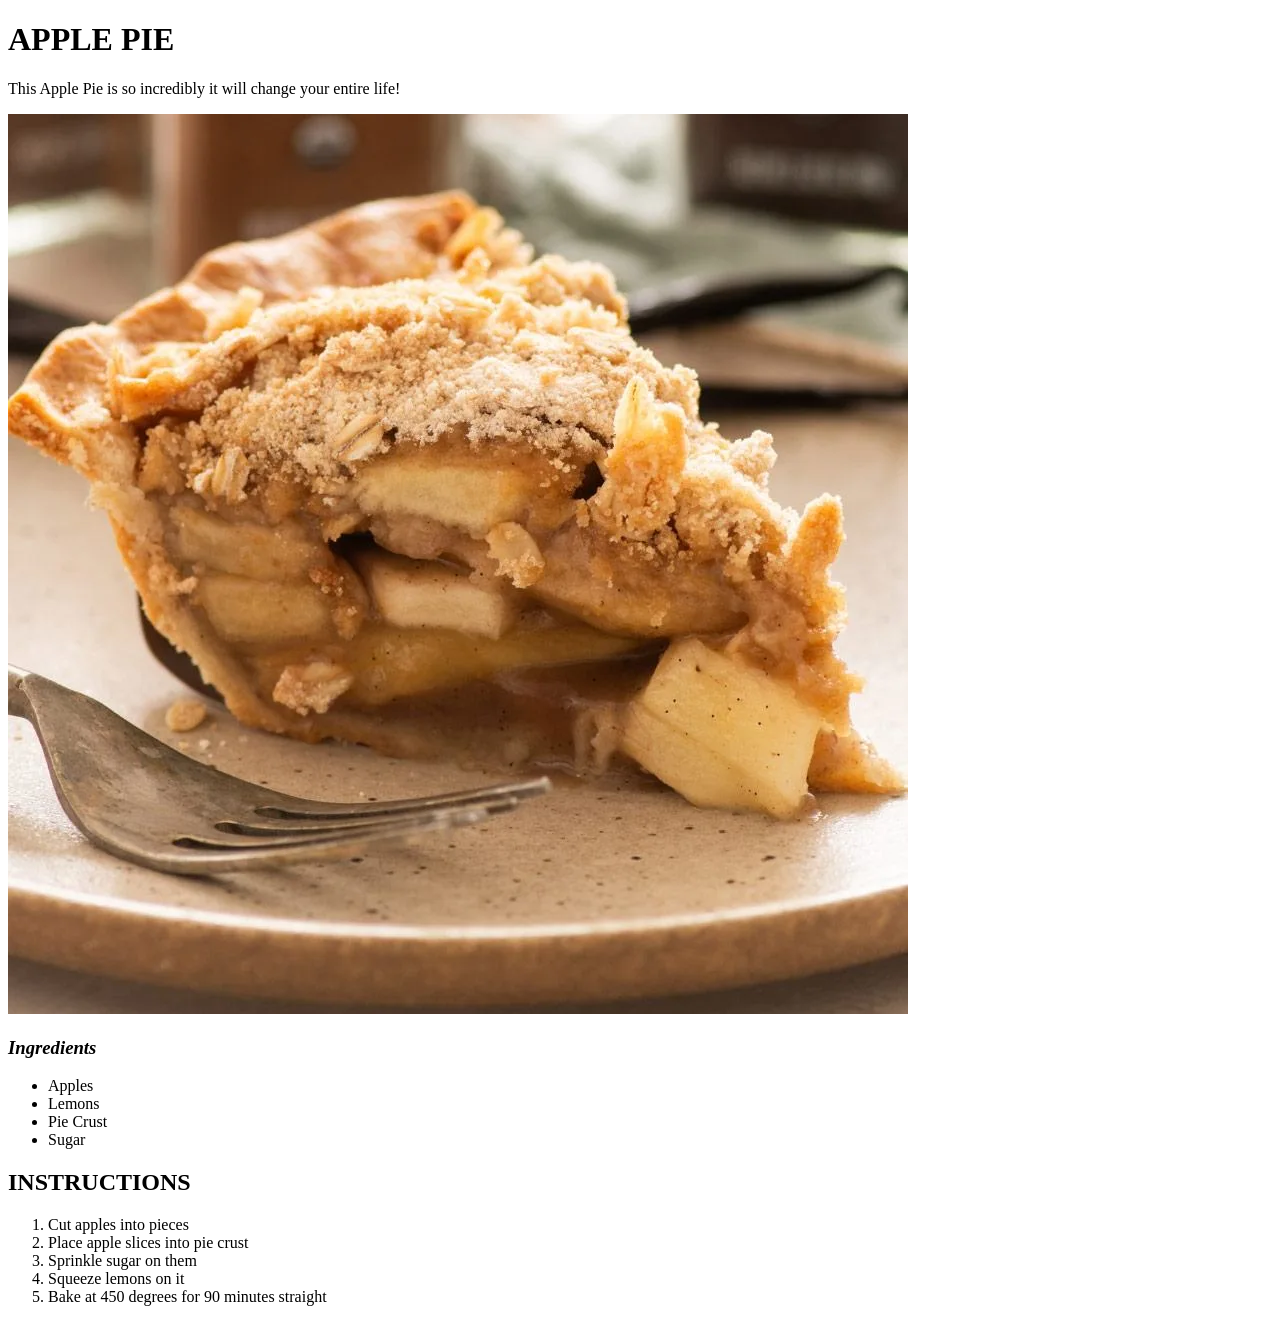
==== recipes/apple-pie.html @ bb68d549 "Create Apple Pie Page Created the apple pie page with full ingredient and instruction list" ====
<!DOCTYPE html>
<html lang="en">
<head>
    <meta charset="UTF-8">
    <meta name="viewport" content="width=device-width, initial-scale=1.0">
    <title>Document</title>
</head>
<body> 
    <h1><strong>APPLE PIE</strong></h1>
    <p>This Apple Pie is so incredibly it will change your entire life!</p>
    <img src="../recipes/apple-pie-image" />
    <h3><em>Ingredients</em></h3>
    <ul>
        <li>Apples</li>
        <li>Lemons</li>
        <li>Pie Crust</li>
        <li>Sugar</li>

    </ul>
    <h2><strong>INSTRUCTIONS</strong></h2>
    <ol>
        <li>Cut apples into pieces</li>
        <li>Place apple slices into pie crust</li>
        <li>Sprinkle sugar on them</li>
        <li>Squeeze lemons on it</li>
        <li>Bake at 450 degrees for 90 minutes straight</li>

    </ol>
    
</body>
</html>
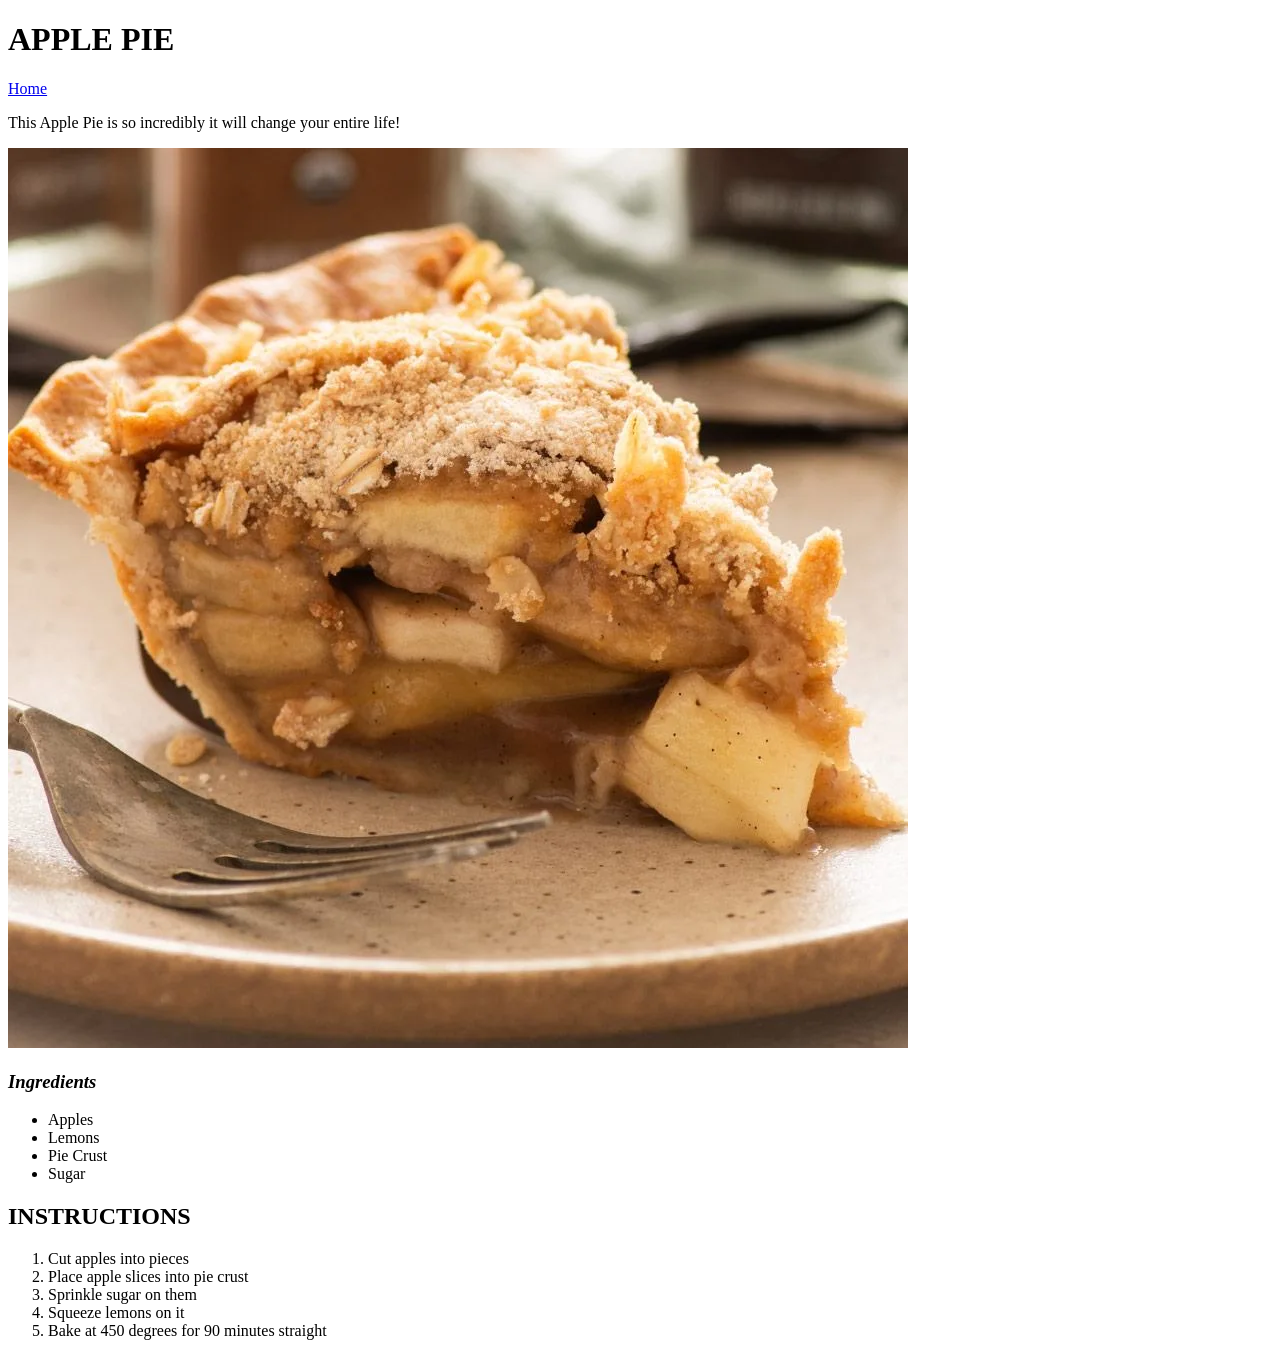
==== commit 4b077a87: "Create Yakisoba Sandwhich Page" ====
--- a/recipes/apple-pie.html
+++ b/recipes/apple-pie.html
@@ -3,10 +3,13 @@
 <head>
     <meta charset="UTF-8">
     <meta name="viewport" content="width=device-width, initial-scale=1.0">
-    <title>Document</title>
+    <title>Apple Pie Recipe</title>
 </head>
 <body> 
     <h1><strong>APPLE PIE</strong></h1>
+   
+    <a href="../index.html">Home</a>
+
     <p>This Apple Pie is so incredibly it will change your entire life!</p>
     <img src="../recipes/apple-pie-image" />
     <h3><em>Ingredients</em></h3>
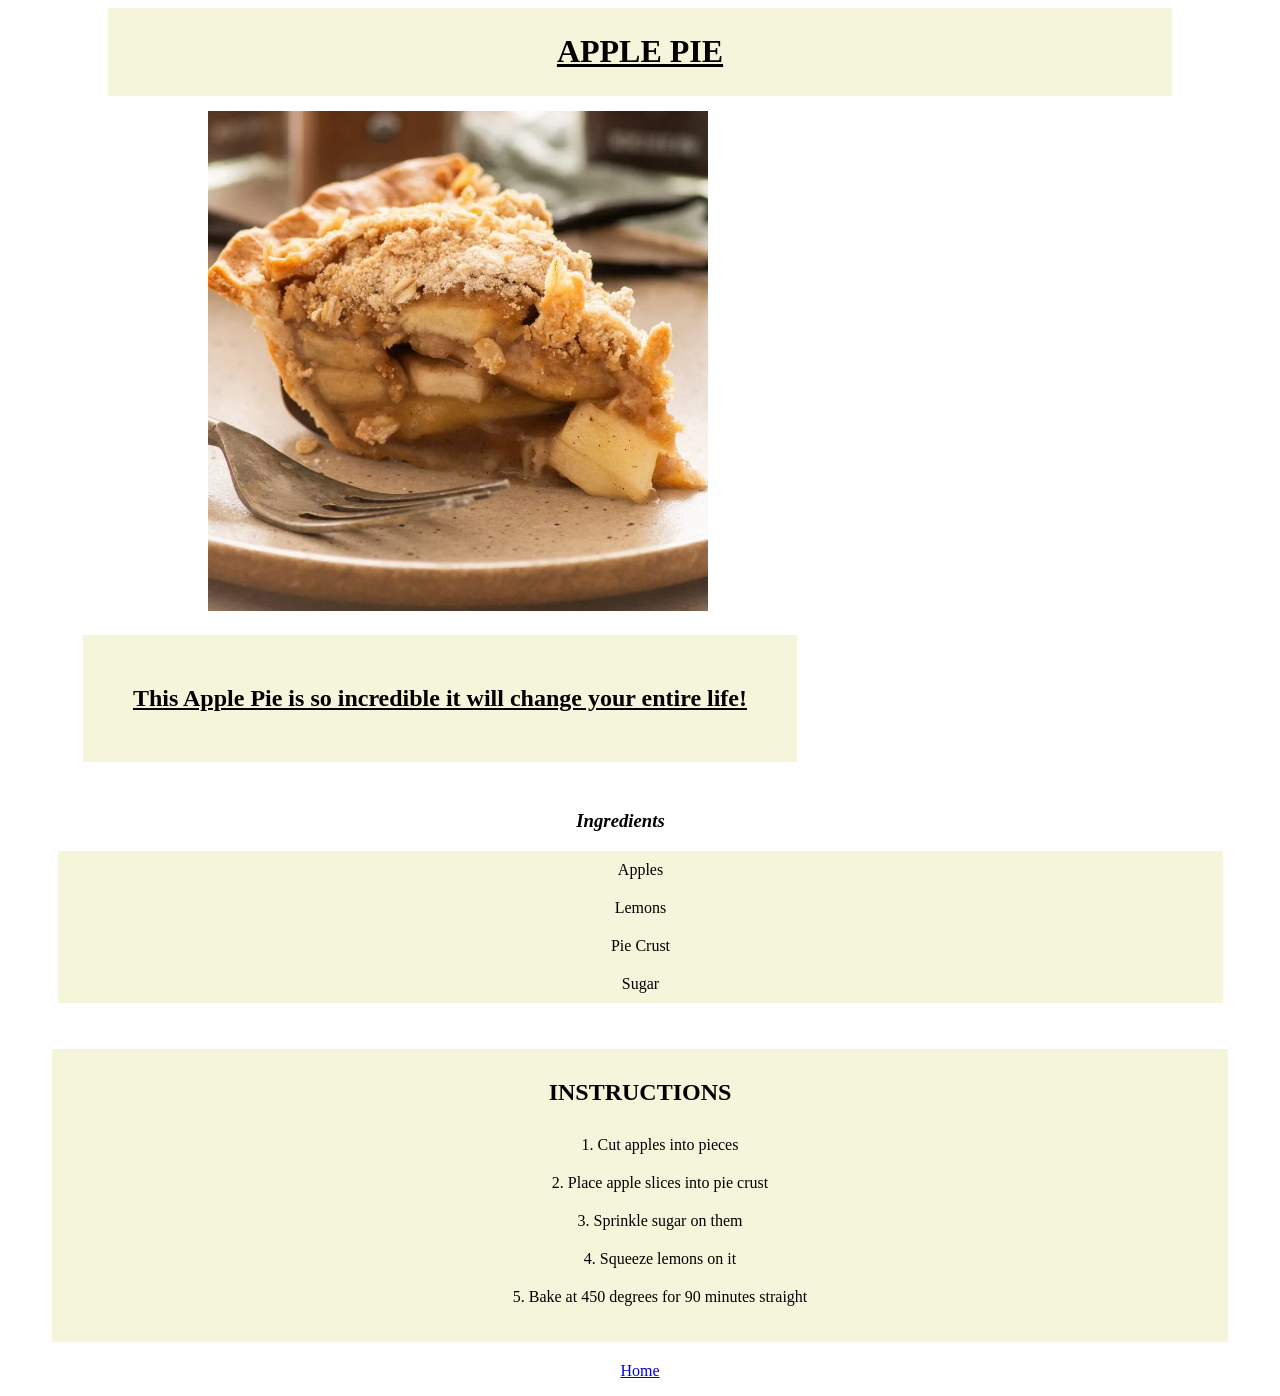
==== commit cfc7a5b4: "Finalize Apple Pie Page Design Completed the design of the apple pie page" ====
--- a/recipes/apple-pie.html
+++ b/recipes/apple-pie.html
@@ -4,14 +4,22 @@
     <meta charset="UTF-8">
     <meta name="viewport" content="width=device-width, initial-scale=1.0">
     <title>Apple Pie Recipe</title>
+    <link rel="stylesheet" href="../styles.css">
 </head>
+
+
 <body> 
+    <div class="apple-pie-header">
     <h1><strong>APPLE PIE</strong></h1>
-   
-    <a href="../index.html">Home</a>
+    </div>
+    
+    <div class="apple-pie-image">
+    <img src="../recipes/apple-pie-image" alt="Apple Pie Image"/>
+    </div>
 
-    <p>This Apple Pie is so incredibly it will change your entire life!</p>
-    <img src="../recipes/apple-pie-image" />
+    <h2 class="apple-recipe-header" style="text-decoration: underline;"><strong>This Apple Pie is so incredible it will change your entire life!</strong></h2>
+    
+    <div class="ingredient-list">
     <h3><em>Ingredients</em></h3>
     <ul>
         <li>Apples</li>
@@ -20,6 +28,9 @@
         <li>Sugar</li>
 
     </ul>
+    </div>
+
+    <div class="lasagna-steps-wrap">
     <h2><strong>INSTRUCTIONS</strong></h2>
     <ol>
         <li>Cut apples into pieces</li>
@@ -29,6 +40,11 @@
         <li>Bake at 450 degrees for 90 minutes straight</li>
 
     </ol>
-    
+    </div>
+
+    <p class="homepage-link">
+    <a href="../index.html">Home</a>
+    </p>
+
 </body>
 </html>
--- a/styles.css
+++ b/styles.css
@@ -0,0 +1,112 @@
+body {
+    background-color: ;
+}
+
+.lasagna-body {
+    background-color: grey;
+    
+}
+
+.title {
+    font-size: xx-large;
+    color: black;
+    background-color: beige;
+    margin: 50px auto;
+    margin-left: 40px;
+    margin-right: 40px;
+    padding: 50px 100px;
+    text-align: center;
+}
+
+.base-links li {
+    margin-bottom: 30px;
+    margin-right: 40px;
+    list-style-type: none;
+    background-color: beige;
+    text-align: center;
+    font-size: x-large;
+    padding: 100px 100px;
+}
+
+.recipe-header, .apple-recipe-header {
+    color: black;
+    text-align: right;
+    background-color: beige;
+    margin-left: 75px;
+    padding: 50px;
+    
+}
+
+.lasagna-wrapper, .recipe-header, .apple-recipe-header {
+    display: inline-block;
+    vertical-align: middle;
+}
+
+.homepage-link {
+    text-align: center;
+}
+
+.lasagna-wrapper, .apple-pie-image {
+    text-align: left;
+    margin-left: 200px;
+}
+
+.lasagna-wrapper img, .apple-pie-image img {
+    height: 500px;
+    width: auto;
+}
+
+.Lasagna-ingredient-header {
+    text-align: center;
+
+}
+
+.ingredient-list li {
+    list-style-type: none;
+    background: beige;
+    padding-bottom: 10px;
+    padding-top: 10px;
+}
+
+.ingredient-list {
+    text-align: center;
+    padding: 10px;
+    margin-bottom: 20px;
+    margin-right: 39px;
+    
+}
+
+.lasagna-steps-wrap {
+    list-style-position: inside;
+    text-align: center;
+    background-color: beige;
+    padding: 10px;
+    margin-bottom: 20px;
+    margin-left: 44px;
+    margin-right: 44px;
+}
+    .lasagna-steps-wrap li {
+        padding-bottom: 10px;
+        padding-top: 10px;
+    }
+
+.apple-pie-header {
+    background-color: beige;
+    text-align: center;
+    text-decoration: underline;
+    margin-left: 100px;
+    margin-right: 100px;
+    margin-bottom: 15px;
+    padding-bottom: 4px;
+    padding-top: 4px;
+}   
+
+.apple-pie-image {
+    display: inline-block;
+    vertical-align: middle;
+}
+
+.apple-recipe-header {
+    text-align: center;
+
+}
